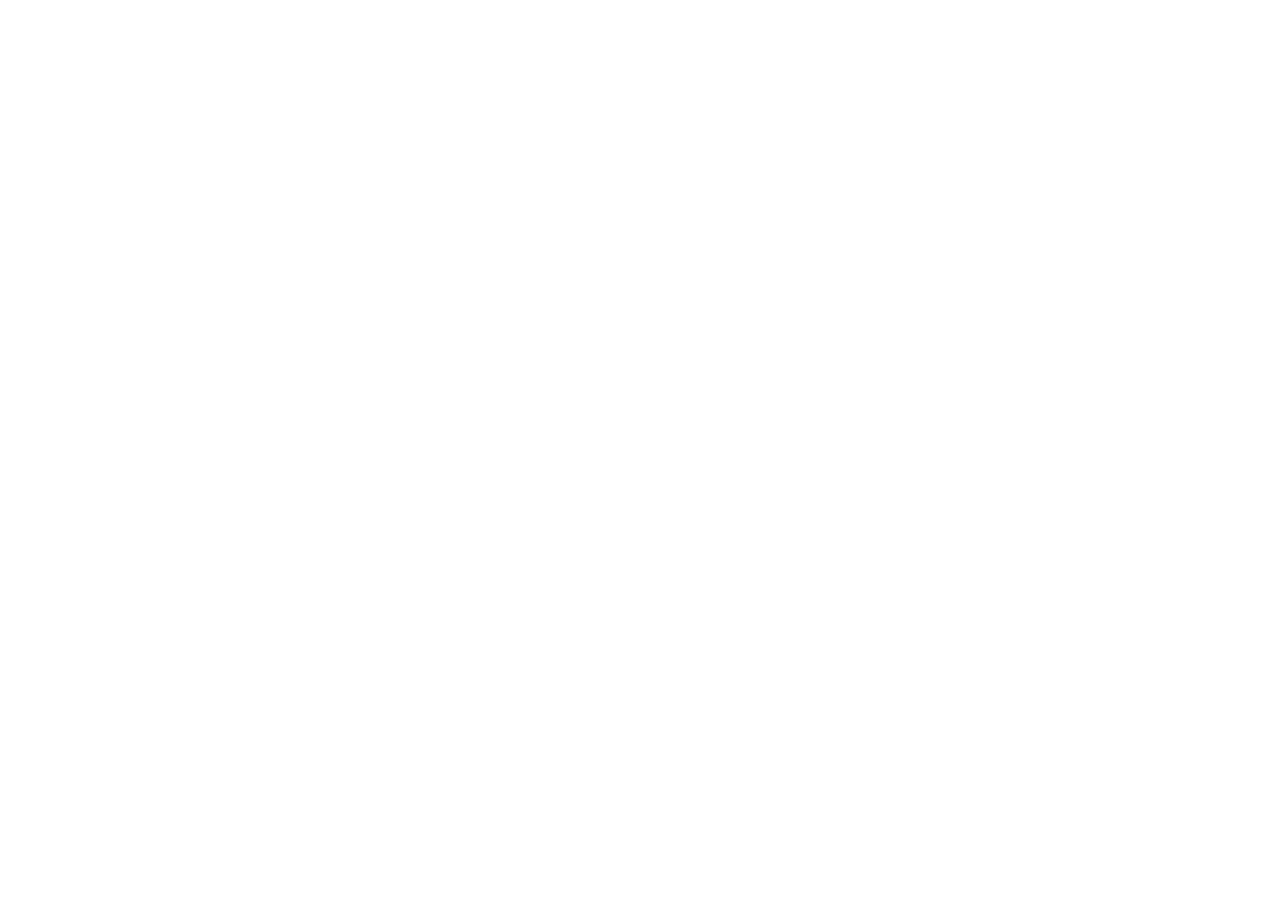
==== html/unitealclub.html @ 13c36cbd "Cambios Intermedios" ====
<!DOCTYPE html>
<html lang="es">
  <head>
    <meta charset="UTF-8" />
    <meta http-equiv="X-UA-Compatible" content="IE=edge" />
    <meta name="viewport" content="width=device-width, initial-scale=1.0" />
    <title>Unite al club</title>

    <link rel="shortcut icon" href="../img/logo.jpg" type="image/x-icon">
    <link
      href="https://cdn.jsdelivr.net/npm/bootstrap@5.2.0/dist/css/bootstrap.min.css"
      rel="stylesheet"
      integrity="sha384-gH2yIJqKdNHPEq0n4Mqa/HGKIhSkIHeL5AyhkYV8i59U5AR6csBvApHHNl/vI1Bx"
      crossorigin="anonymous"/>

      <link rel="stylesheet" href="../css/estilo.css">
    
  </head>
  
  <body class="container-fluid">
  


   

    <script
      src="https://cdn.jsdelivr.net/npm/bootstrap@5.2.0/dist/js/bootstrap.bundle.min.js"
      integrity="sha384-A3rJD856KowSb7dwlZdYEkO39Gagi7vIsF0jrRAoQmDKKtQBHUuLZ9AsSv4jD4Xa"
      crossorigin="anonymous"
    ></script>
</body>
</html>
---- css/estilo.css ----
* {
    margin: 0;
    padding: 0;
}


@import url('https://fonts.googleapis.com/css2?family=Lato:wght@300&display=swap');


body {
    font-family: 'Lato', sans-serif ;
}


.alturaNav {
    height: 100px;
}

.colorBtn {
    background-color: #6b3c3e;
    color: white;
    font-size: 1rem;
}
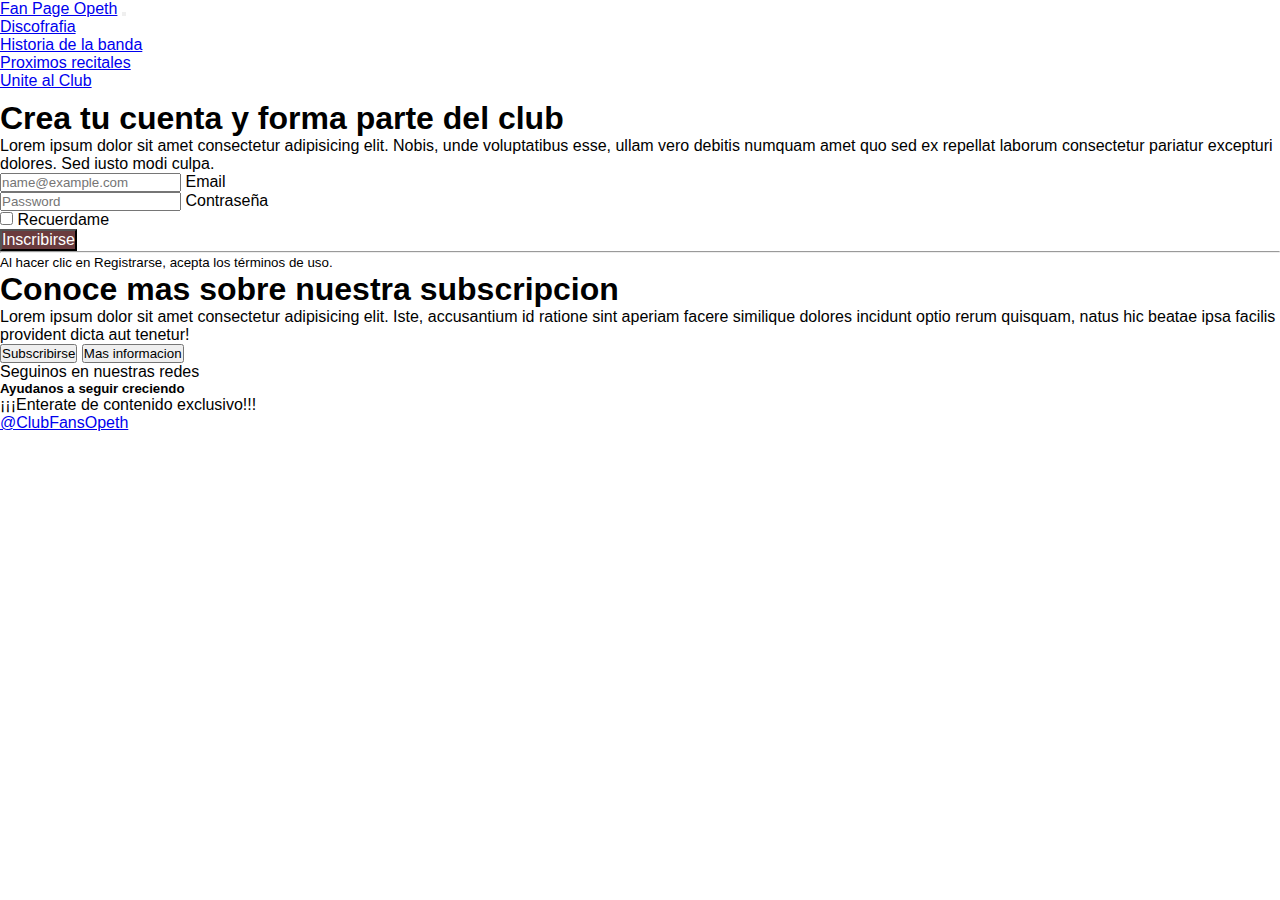
==== commit d5e02a5a: "Commit final" ====
--- a/html/unitealclub.html
+++ b/html/unitealclub.html
@@ -19,7 +19,99 @@
   
   <body class="container-fluid">
   
+    <header>
+      <nav class="navbar navbar-expand-lg bg-dark navbar-dark text-end fs-5 alturaNav">
+        <div class="container-fluid">
+          <a class="navbar-brand fs-4 me-5 " href="#">Fan Page Opeth</a>
+          <button class="navbar-toggler" type="button" data-bs-toggle="collapse" data-bs-target="#navbarNav" aria-controls="navbarNav" aria-expanded="false" aria-label="Toggle navigation">
+            <span class="navbar-toggler-icon"></span>
+          </button>
+          <div class="collapse navbar-collapse" id="navbarNav">
+            <ul class="navbar-nav">
+              <li class="nav-item">
+                <a class="nav-link active me-3" aria-current="page" href="../index.html">Discofrafia</a>
+              </li>
+              <li class="nav-item">
+                <a class="nav-link me-3" href="#">Historia de la banda</a>
+              </li>
+              <li class="nav-item">
+                <a class="nav-link me-3" href="#">Proximos recitales</a>
+              </li>
+              <li class="nav-item">
+                <a class="nav-link me-3" href="html/unitealclub.html">Unite al Club</a>
+              </li>
+  
+          </div>
+        </div>
+      </nav>
 
+      
+
+      <div class="b-example-divider fondoImg"></div>
+
+      <div class="container col-xl-10 col-xxl-8 px-4 py-5">
+        <div class="row align-items-center g-lg-5 py-5">
+          <div class="col-lg-7 text-center text-lg-start">
+            <h1 class="display-4 fw-bold lh-1 mb-3">Crea tu cuenta y forma parte del club</h1>
+            <p class="col-lg-10 fs-4">Lorem ipsum dolor sit amet consectetur adipisicing elit. Nobis, unde voluptatibus esse, ullam vero debitis numquam amet quo sed ex repellat laborum consectetur pariatur excepturi dolores. Sed iusto modi culpa.</p>
+          </div>
+          <div class="col-md-10 mx-auto col-lg-5">
+            <form class="p-4 p-md-5 border rounded-3 bg-light">
+              <div class="form-floating mb-3">
+                <input type="email" class="form-control" id="floatingInput" placeholder="name@example.com">
+                <label for="floatingInput">Email</label>
+              </div>
+              <div class="form-floating mb-3">
+                <input type="password" class="form-control" id="floatingPassword" placeholder="Password">
+                <label for="floatingPassword">Contraseña</label>
+              </div>
+              <div class="checkbox mb-3">
+                <label>
+                  <input type="checkbox" value="remember-me"> Recuerdame
+                </label>
+              </div>
+              <button class="w-100 btn btn-lg colorBtn" type="submit">Inscribirse</button>
+              <hr class="my-4">
+              <small class="text-muted">Al hacer clic en Registrarse, acepta los términos de uso.</small>
+            </form>
+          </div>
+        </div>
+      </div>
+    
+
+      <div class="b-example-divider mt-5"></div>
+
+      <div class="bg-dark text-secondary px-4 py-5 text-center">
+        <div class="py-5">
+          <h1 class="display-5 fw-bold text-white">Conoce mas sobre nuestra subscripcion</h1>
+          <div class="col-lg-6 mx-auto">
+            <p class="fs-5 mb-4">Lorem ipsum dolor sit amet consectetur adipisicing elit. Iste, accusantium id ratione sint aperiam facere similique dolores incidunt optio rerum quisquam, natus hic beatae ipsa facilis provident dicta aut tenetur!</p>
+            <div class="d-grid gap-2 d-sm-flex justify-content-sm-center">
+              <button type="button" class="btn btn-outline-info btn-lg px-4 me-sm-3 fw-bold ">Subscribirse</button>
+              <button type="button" class="btn btn-outline-light btn-lg px-4">Mas informacion</button>
+            </div>
+          </div>
+        </div>
+      </div>
+    
+      <div class="b-example-divider mb-0"></div>
+    </main>
+
+      <footer class="mt-5 fs-3">
+        <div class="card text-center">
+          <div class="card-header fw-bold">
+            Seguinos en nuestras redes
+          </div>
+          <div class="card-body mt-3 ">
+            <h5 class="card-title">Ayudanos a seguir creciendo</h5>
+            <p class="card-text mt-2">¡¡¡Enterate de contenido exclusivo!!!</p>
+            <a href="https://www.instagram.com/" class="btn text-warning bg-dark">@ClubFansOpeth</a>
+          </div>
+        </div>
+      </footer>
+    
+
+  
 
    
 
--- a/css/estilo.css
+++ b/css/estilo.css
@@ -22,4 +22,9 @@
     font-size: 1rem;
 }
 
-
+.fondoImg {
+    background-image: url("../img/logo.jpg");
+    background-position: center;
+    background-size: cover;
+    background-repeat: no-repeat;
+}
